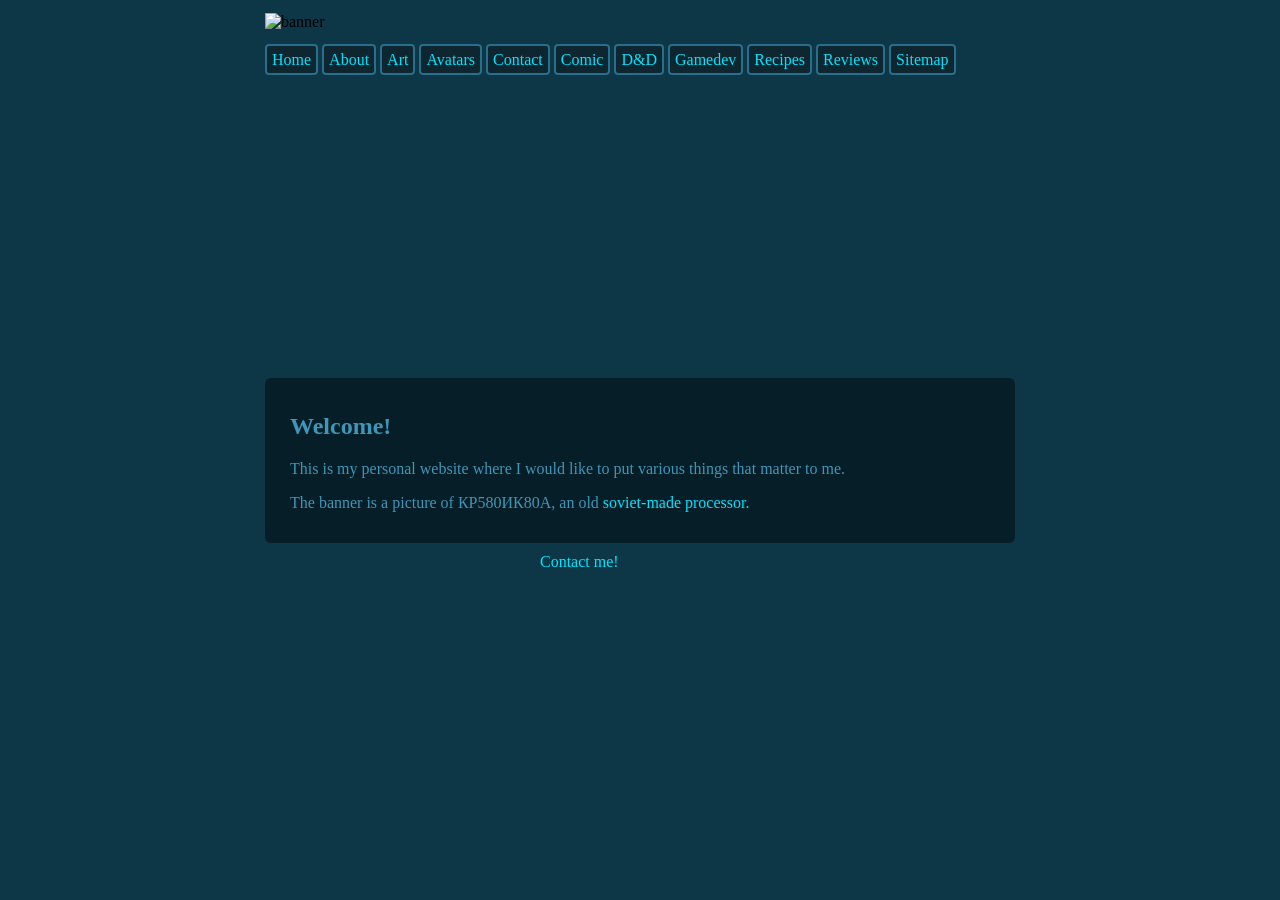
==== index.html @ dea4792c "Update index.html" ====
<!DOCTYPE html>
<html lang="en">
<head>
    <title>Silver Shelter</title>
    <style>
        body {
            background-color: #0d3646;
        }
        main {
            margin: auto;
            padding: 15px 15px 15px 25px;
            width: 710px;
            color: #3f96b8;
            border-style:none;
            border-radius: 6px;
            background-color: #061e27;
        }
        header {
            margin: auto;
            width: 800px;
            height: 370px;
        }
        header figure {
            margin: auto;
            padding: 5px 15px 10px 25px;
        }
        nav {
            margin: auto;
            padding: 10px 30px 20px 25px;
        }
        nav a {
            background-color: #0e2630;
            text-decoration: none;
            padding: 5px;
            border-style: solid;
            border-width: 2px;
            border-radius: 4px;
            border-color: #26708d;
        }
        nav a:hover {
            color: rgb(161, 73, 83);
        }
        nav a:active, a:link {
            color: #00e5ff;
        }
        a {
            text-decoration: none;
        }
        a:active{
            color: #00e5ff;
        }
        a:hover {
            color: #8df4ff;
        }
        a:visited {
            color:#8df4ff;
        }
        footer {
            margin: auto;
            padding: 10px;
            width: 200px;
        }
    </style>
</head>
<body>
    <header>
        <figure><img src="tumblr_static_fhsa.jpg" alt="banner"></figure>
        <nav>
            <a href="#">Home</a>
            <a href="#">About</a>
            <a href="#">Art</a>
            <a href="#">Avatars</a>
            <a href="#">Contact</a>
            <a href="#">Comic</a>
            <a href="#">D&D</a>
            <a href="#">Gamedev</a>
            <a href="#">Recipes</a>
            <a href="#">Reviews</a>
            <a href="#">Sitemap</a>
        </nav>
    </header>
    <main>
        <article>
            <h1>Welcome!</h1>
            <p>This is my personal website where I would like to put various things that matter to me.</p>
            <p>The banner is a picture of КР580ИК80А, an old <a href="https://web.archive.org/web/20160323014730/http://zeptobars.com/en/read/kr580ik80a">soviet-made processor.</p>
        </article>
    </main>
    <footer>
        <a href="#">Contact me!</a>
    </footer>    
</body>
</html>
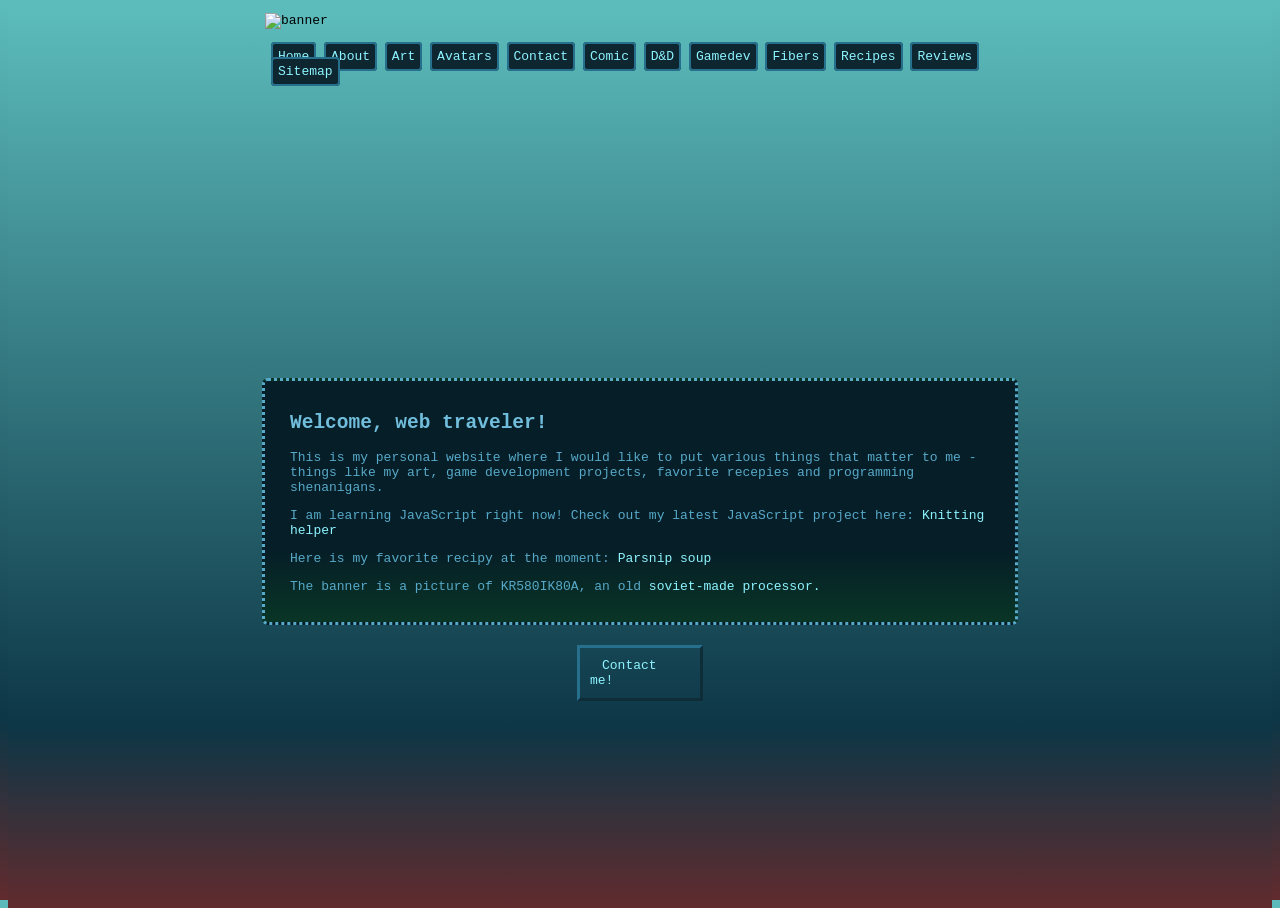
==== commit 32873cae: "Update index.html" ====
--- a/index.html
+++ b/index.html
@@ -3,17 +3,26 @@
 <head>
     <title>Silver Shelter</title>
     <style>
+        html {
+            font-family: monospace;
+            background: linear-gradient(rgb(92, 188, 188), #0d3646 80%, #612b2e);
+            height: 100%;
+        }
         body {
-            background-color: #0d3646;
+            background: linear-gradient(rgb(92, 188, 188), #0d3646 80%, #612b2e);
+            height: 100%;
         }
         main {
             margin: auto;
             padding: 15px 15px 15px 25px;
             width: 710px;
-            color: #3f96b8;
-            border-style:none;
+            color: #57a9c9;
+            border-style: dotted;
             border-radius: 6px;
-            background-color: #061e27;
+            background: linear-gradient(#061e27 70%, #093526);
+        }
+        main h1 {
+            color: #71bddc;
         }
         header {
             margin: auto;
@@ -24,9 +33,16 @@
             margin: auto;
             padding: 5px 15px 10px 25px;
         }
+        a, a:active, a:visited {
+            text-decoration: none;
+            color: #8df4ff;
+        }
+        article a:hover {
+            color: rgb(47, 174, 102);            
+        }
         nav {
             margin: auto;
-            padding: 10px 30px 20px 25px;
+            padding: 10px 30px 20px 31px;
         }
         nav a {
             background-color: #0e2630;
@@ -38,27 +54,21 @@
             border-color: #26708d;
         }
         nav a:hover {
-            color: rgb(161, 73, 83);
+            color: rgb(47, 174, 102);
         }
-        nav a:active, a:link {
-            color: #00e5ff;
-        }
-        a {
-            text-decoration: none;
-        }
-        a:active{
-            color: #00e5ff;
-        }
-        a:hover {
+        nav a:active, a:visited {
             color: #8df4ff;
         }
-        a:visited {
-            color:#8df4ff;
+        footer {
+            border-style: outset;
+            border-color: #26708d;
+            margin: 20px auto;
+            padding: 10px;
+            width: 100px;
         }
-        footer {
+        footer a {
             margin: auto;
-            padding: 10px;
-            width: 200px;
+            padding: 4px;
         }
     </style>
 </head>
@@ -74,6 +84,7 @@
             <a href="#">Comic</a>
             <a href="#">D&D</a>
             <a href="#">Gamedev</a>
+            <a href="#">Fibers</a>
             <a href="#">Recipes</a>
             <a href="#">Reviews</a>
             <a href="#">Sitemap</a>
@@ -81,9 +92,13 @@
     </header>
     <main>
         <article>
-            <h1>Welcome!</h1>
-            <p>This is my personal website where I would like to put various things that matter to me.</p>
-            <p>The banner is a picture of КР580ИК80А, an old <a href="https://web.archive.org/web/20160323014730/http://zeptobars.com/en/read/kr580ik80a">soviet-made processor.</p>
+            <h1>Welcome, web traveler!</h1>
+            <p></p>
+            <p>This is my personal website where I would like to put various things that matter to me - things like my art, game development projects, favorite recepies and programming shenanigans.</p>
+            <p>I am learning JavaScript right now! Check out my latest JavaScript project here: <a href="#">Knitting helper</a></p>
+            <p>Here is my favorite recipy at the moment: <a href="#">Parsnip soup</a></p>
+            <p></p>
+            <p>The banner is a picture of KR580IK80A, an old <a href="https://web.archive.org/web/20160323014730/http://zeptobars.com/en/read/kr580ik80a">soviet-made processor.</p>
         </article>
     </main>
     <footer>
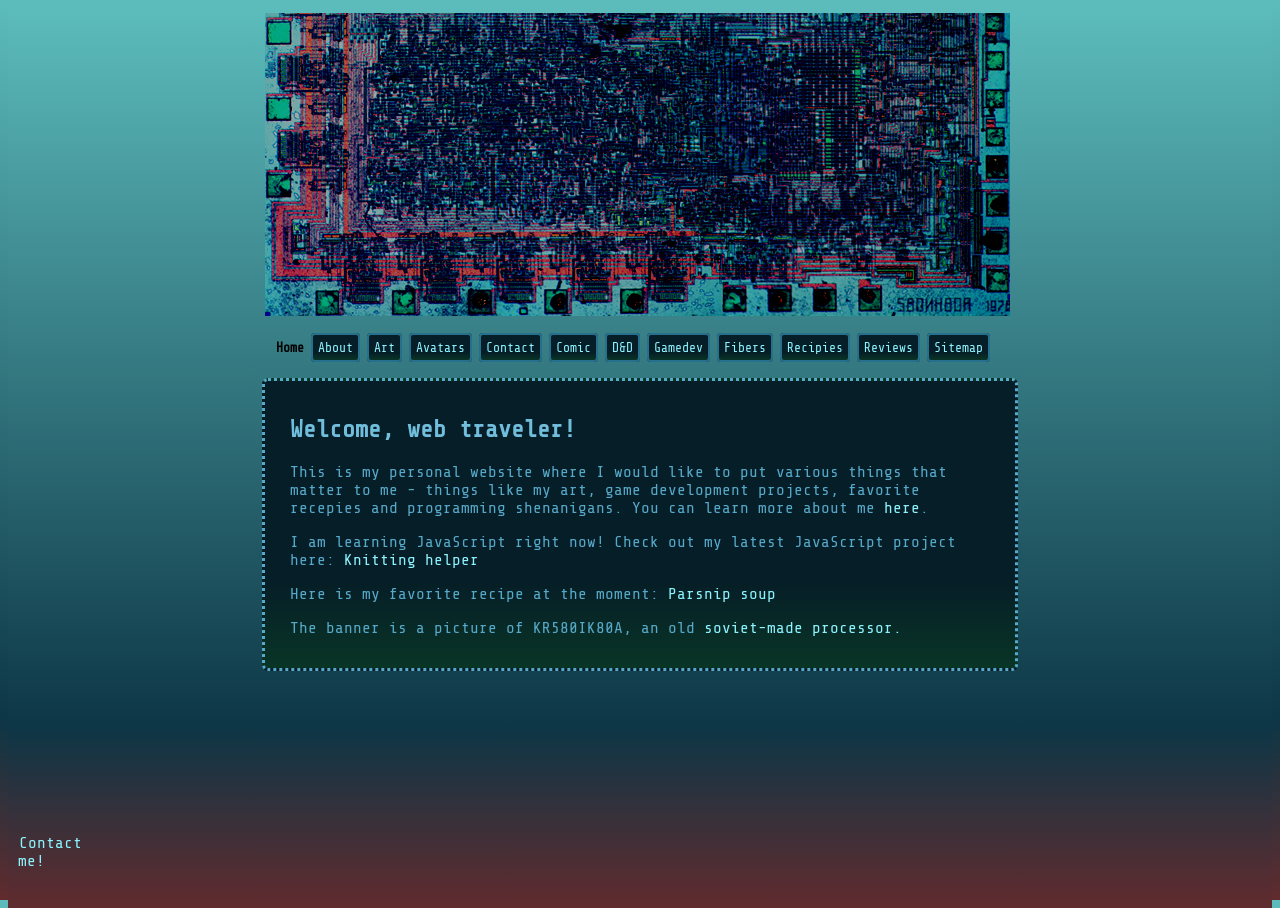
==== commit 86787695: "Add files via upload" ====
--- a/index.html
+++ b/index.html
@@ -1,108 +1,43 @@
-<!DOCTYPE html>
-<html lang="en">
-<head>
-    <title>Silver Shelter</title>
-    <style>
-        html {
-            font-family: monospace;
-            background: linear-gradient(rgb(92, 188, 188), #0d3646 80%, #612b2e);
-            height: 100%;
-        }
-        body {
-            background: linear-gradient(rgb(92, 188, 188), #0d3646 80%, #612b2e);
-            height: 100%;
-        }
-        main {
-            margin: auto;
-            padding: 15px 15px 15px 25px;
-            width: 710px;
-            color: #57a9c9;
-            border-style: dotted;
-            border-radius: 6px;
-            background: linear-gradient(#061e27 70%, #093526);
-        }
-        main h1 {
-            color: #71bddc;
-        }
-        header {
-            margin: auto;
-            width: 800px;
-            height: 370px;
-        }
-        header figure {
-            margin: auto;
-            padding: 5px 15px 10px 25px;
-        }
-        a, a:active, a:visited {
-            text-decoration: none;
-            color: #8df4ff;
-        }
-        article a:hover {
-            color: rgb(47, 174, 102);            
-        }
-        nav {
-            margin: auto;
-            padding: 10px 30px 20px 31px;
-        }
-        nav a {
-            background-color: #0e2630;
-            text-decoration: none;
-            padding: 5px;
-            border-style: solid;
-            border-width: 2px;
-            border-radius: 4px;
-            border-color: #26708d;
-        }
-        nav a:hover {
-            color: rgb(47, 174, 102);
-        }
-        nav a:active, a:visited {
-            color: #8df4ff;
-        }
-        footer {
-            border-style: outset;
-            border-color: #26708d;
-            margin: 20px auto;
-            padding: 10px;
-            width: 100px;
-        }
-        footer a {
-            margin: auto;
-            padding: 4px;
-        }
-    </style>
-</head>
-<body>
-    <header>
-        <figure><img src="tumblr_static_fhsa.jpg" alt="banner"></figure>
-        <nav>
-            <a href="#">Home</a>
-            <a href="#">About</a>
-            <a href="#">Art</a>
-            <a href="#">Avatars</a>
-            <a href="#">Contact</a>
-            <a href="#">Comic</a>
-            <a href="#">D&D</a>
-            <a href="#">Gamedev</a>
-            <a href="#">Fibers</a>
-            <a href="#">Recipes</a>
-            <a href="#">Reviews</a>
-            <a href="#">Sitemap</a>
-        </nav>
-    </header>
-    <main>
-        <article>
-            <h1>Welcome, web traveler!</h1>
-            <p></p>
-            <p>This is my personal website where I would like to put various things that matter to me - things like my art, game development projects, favorite recepies and programming shenanigans.</p>
-            <p>I am learning JavaScript right now! Check out my latest JavaScript project here: <a href="#">Knitting helper</a></p>
-            <p>Here is my favorite recipy at the moment: <a href="#">Parsnip soup</a></p>
-            <p></p>
-            <p>The banner is a picture of KR580IK80A, an old <a href="https://web.archive.org/web/20160323014730/http://zeptobars.com/en/read/kr580ik80a">soviet-made processor.</p>
-        </article>
-    </main>
-    <footer>
-        <a href="#">Contact me!</a>
-    </footer>    
-</body>
-</html>
+<!DOCTYPE html>
+<html lang="en">
+<head>
+    <title>Silver Shelter</title>
+    <link rel="preconnect" href="https://fonts.googleapis.com">
+    <link rel="preconnect" href="https://fonts.gstatic.com" crossorigin>
+    <link href="https://fonts.googleapis.com/css2?family=Share+Tech+Mono&display=swap" rel="stylesheet">
+    <link rel="stylesheet" href="style.css">
+</head>
+<body>
+    <header>
+        <figure><img src="silvershelterbanner.jpg" alt="banner"></figure>
+        <nav>
+            <b>Home</b>
+            <a href="https://gentlelynx.github.io/about">About</a>
+            <a href="https://gentlelynx.github.io/art">Art</a>
+            <a href="#">Avatars</a>
+            <a href="#">Contact</a>
+            <a href="#">Comic</a>
+            <a href="#">D&D</a>
+            <a href="#">Gamedev</a>
+            <a href="#">Fibers</a>
+            <a href="#">Recipies</a>
+            <a href="#">Reviews</a>
+            <a href="#">Sitemap</a>
+        </nav>
+    </header>
+    <main>
+        <article>
+            <h1>Welcome, web traveler!</h1>
+            <p></p>
+            <p>This is my personal website where I would like to put various things that matter to me - things like my art, game development projects, favorite recepies and programming shenanigans. You can learn more about me <a href="https://gentlelynx.github.io/about">here</a>.</p>
+            <p>I am learning JavaScript right now! Check out my latest JavaScript project here: <a href="https://gentlelynx.github.io/knitting-helper-v1">Knitting helper</a></p>
+            <p>Here is my favorite recipe at the moment: <a href="https://gentlelynx.github.io/recipies">Parsnip soup</a></p>
+            <p></p>
+            <p>The banner is a picture of KR580IK80A, an old <a href="https://web.archive.org/web/20160323014730/http://zeptobars.com/en/read/kr580ik80a">soviet-made processor.</a></p>
+        </article>
+    </main>
+    <footer>
+        <a href="#">Contact me!</a>
+    </footer>    
+</body>
+</html>
--- a/style.css
+++ b/style.css
@@ -0,0 +1,75 @@
+        html {
+            font-family: "Share Tech Mono", monospace;
+            background: linear-gradient(rgb(92, 188, 188), #0d3646 80%, #612b2e);
+            height: 100%;
+        }
+        body {
+            background: linear-gradient(rgb(92, 188, 188), #0d3646 80%, #612b2e);
+            height: 100%;
+        }
+        main {
+            margin: auto;
+            font-size: medium;
+            padding: 15px 15px 15px 25px;
+            width: 710px;
+            color: #57a9c9;
+            border-style: dotted;
+            border-radius: 6px;
+            background: linear-gradient(#061e27 70%, #093526);
+        }
+        main h1 {
+            color: #71bddc;
+        }
+        header {
+            margin: auto;
+            width: 800px;
+            height: 370px;
+        }
+        header figure {
+            margin: auto;
+            padding: 5px 15px 10px 25px;
+        }
+        a, a:active, a:visited {
+            text-decoration: none;
+            color: #8df4ff;
+        }
+        article a:hover {
+            color: rgb(47, 174, 102);            
+        }
+        nav {
+            font-size: small;
+            margin: auto;
+            padding: 10px 30px 20px 36px;
+        }
+        nav a {
+            background: linear-gradient(#061e27 70%, #093526);
+            text-decoration: none;
+            padding: 5px;
+            border-style: solid;
+            border-width: 2px;
+            border-radius: 4px;
+            border-color: #26708d;
+        }
+        nav a:hover {
+            color: rgb(47, 174, 102);
+        }
+        nav a:active, a:visited {
+            color: #8df4ff;
+        }
+        footer {
+            border-style: hidden;
+            border-color: #26708d;
+            margin: 20px auto;
+            padding: 10px;
+            width: 100px;
+            position: absolute;
+
+            bottom: 0px;
+        }
+        footer a {
+            margin: auto;
+            padding: 1px;
+        }
+        footer a:hover {
+            color: rgb(47, 174, 102);
+        }
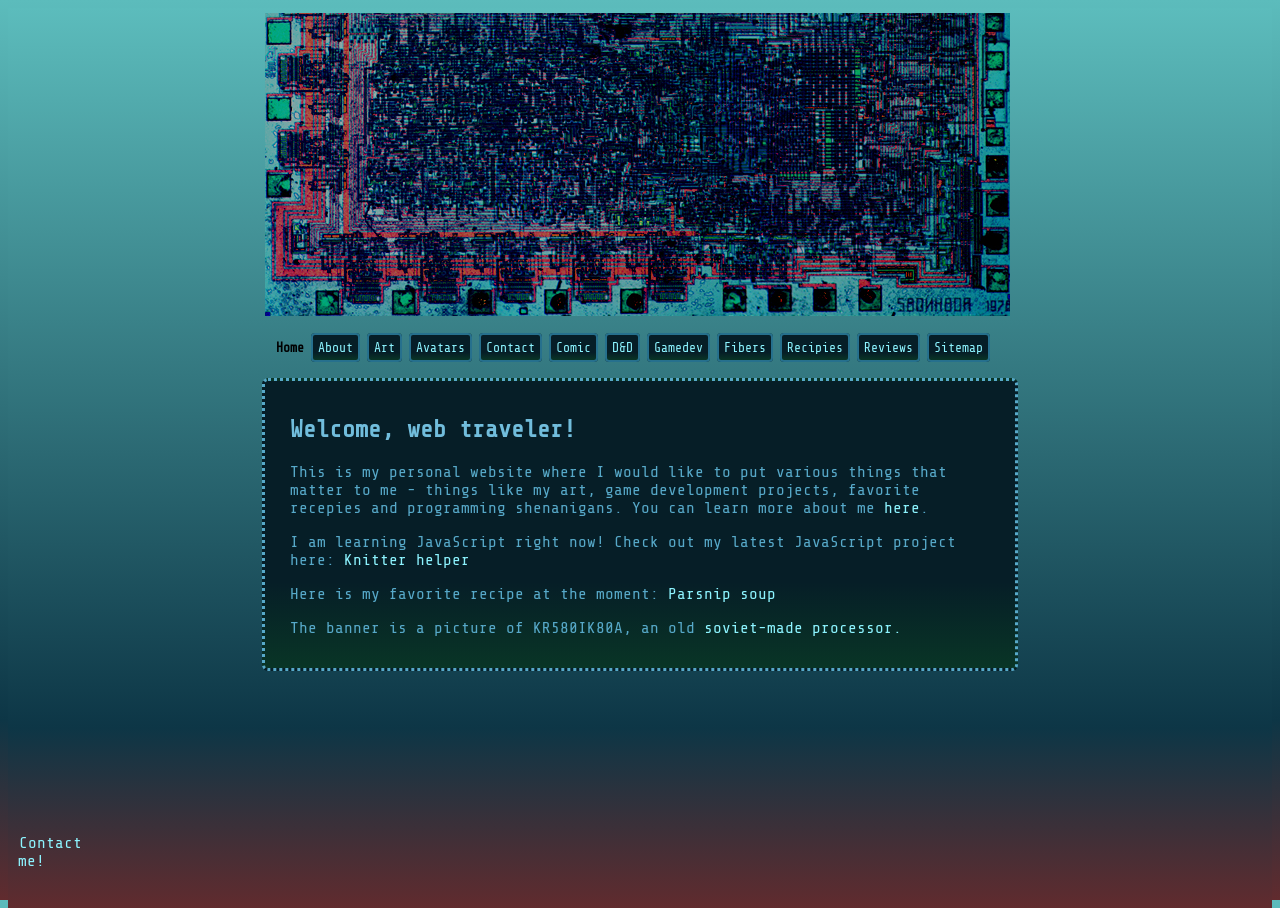
==== commit 69d23bf7: "Add files via upload" ====
--- a/index.html
+++ b/index.html
@@ -15,7 +15,7 @@
             <a href="https://gentlelynx.github.io/about">About</a>
             <a href="https://gentlelynx.github.io/art">Art</a>
             <a href="#">Avatars</a>
-            <a href="#">Contact</a>
+            <a href="https://gentlelynx.github.io/contact">Contact</a>
             <a href="#">Comic</a>
             <a href="#">D&D</a>
             <a href="#">Gamedev</a>
@@ -30,7 +30,7 @@
             <h1>Welcome, web traveler!</h1>
             <p></p>
             <p>This is my personal website where I would like to put various things that matter to me - things like my art, game development projects, favorite recepies and programming shenanigans. You can learn more about me <a href="https://gentlelynx.github.io/about">here</a>.</p>
-            <p>I am learning JavaScript right now! Check out my latest JavaScript project here: <a href="https://gentlelynx.github.io/knitting-helper-v1">Knitting helper</a></p>
+            <p>I am learning JavaScript right now! Check out my latest JavaScript project here: <a href="https://gentlelynx.github.io/knitting-helper-v1">Knitter helper</a></p>
             <p>Here is my favorite recipe at the moment: <a href="https://gentlelynx.github.io/recipies">Parsnip soup</a></p>
             <p></p>
             <p>The banner is a picture of KR580IK80A, an old <a href="https://web.archive.org/web/20160323014730/http://zeptobars.com/en/read/kr580ik80a">soviet-made processor.</a></p>
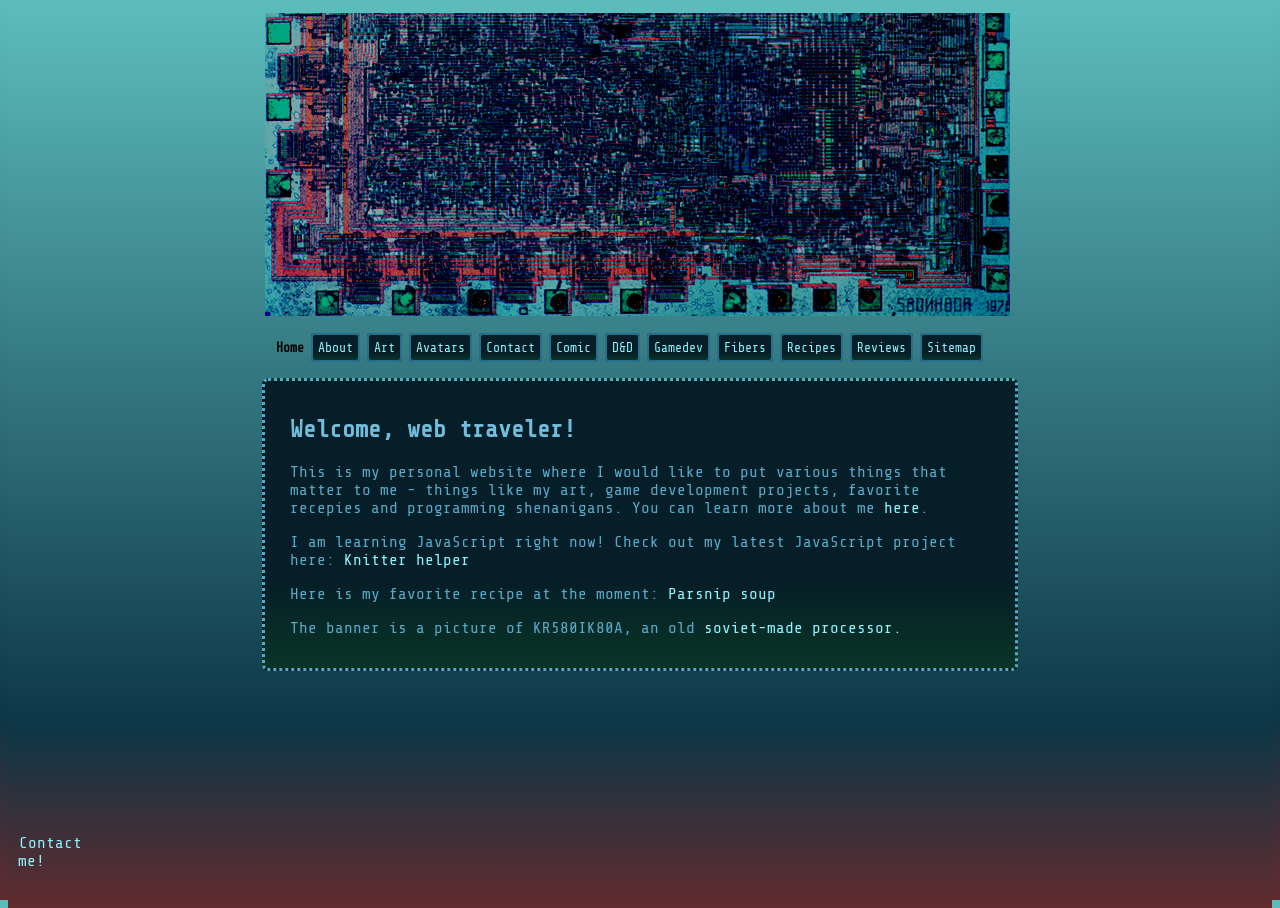
==== commit 082b9e04: "Add files via upload" ====
--- a/index.html
+++ b/index.html
@@ -20,7 +20,7 @@
             <a href="#">D&D</a>
             <a href="#">Gamedev</a>
             <a href="#">Fibers</a>
-            <a href="#">Recipies</a>
+            <a href="https://gentlelynx.github.io/recipes">Recipes</a>
             <a href="#">Reviews</a>
             <a href="#">Sitemap</a>
         </nav>
@@ -31,13 +31,13 @@
             <p></p>
             <p>This is my personal website where I would like to put various things that matter to me - things like my art, game development projects, favorite recepies and programming shenanigans. You can learn more about me <a href="https://gentlelynx.github.io/about">here</a>.</p>
             <p>I am learning JavaScript right now! Check out my latest JavaScript project here: <a href="https://gentlelynx.github.io/knitting-helper-v1">Knitter helper</a></p>
-            <p>Here is my favorite recipe at the moment: <a href="https://gentlelynx.github.io/recipies">Parsnip soup</a></p>
+            <p>Here is my favorite recipe at the moment: <a href="https://gentlelynx.github.io/recipes">Parsnip soup</a></p>
             <p></p>
             <p>The banner is a picture of KR580IK80A, an old <a href="https://web.archive.org/web/20160323014730/http://zeptobars.com/en/read/kr580ik80a">soviet-made processor.</a></p>
         </article>
     </main>
     <footer>
-        <a href="#">Contact me!</a>
+        <a href="https://gentlelynx.github.io/contact">Contact me!</a>
     </footer>    
 </body>
 </html>
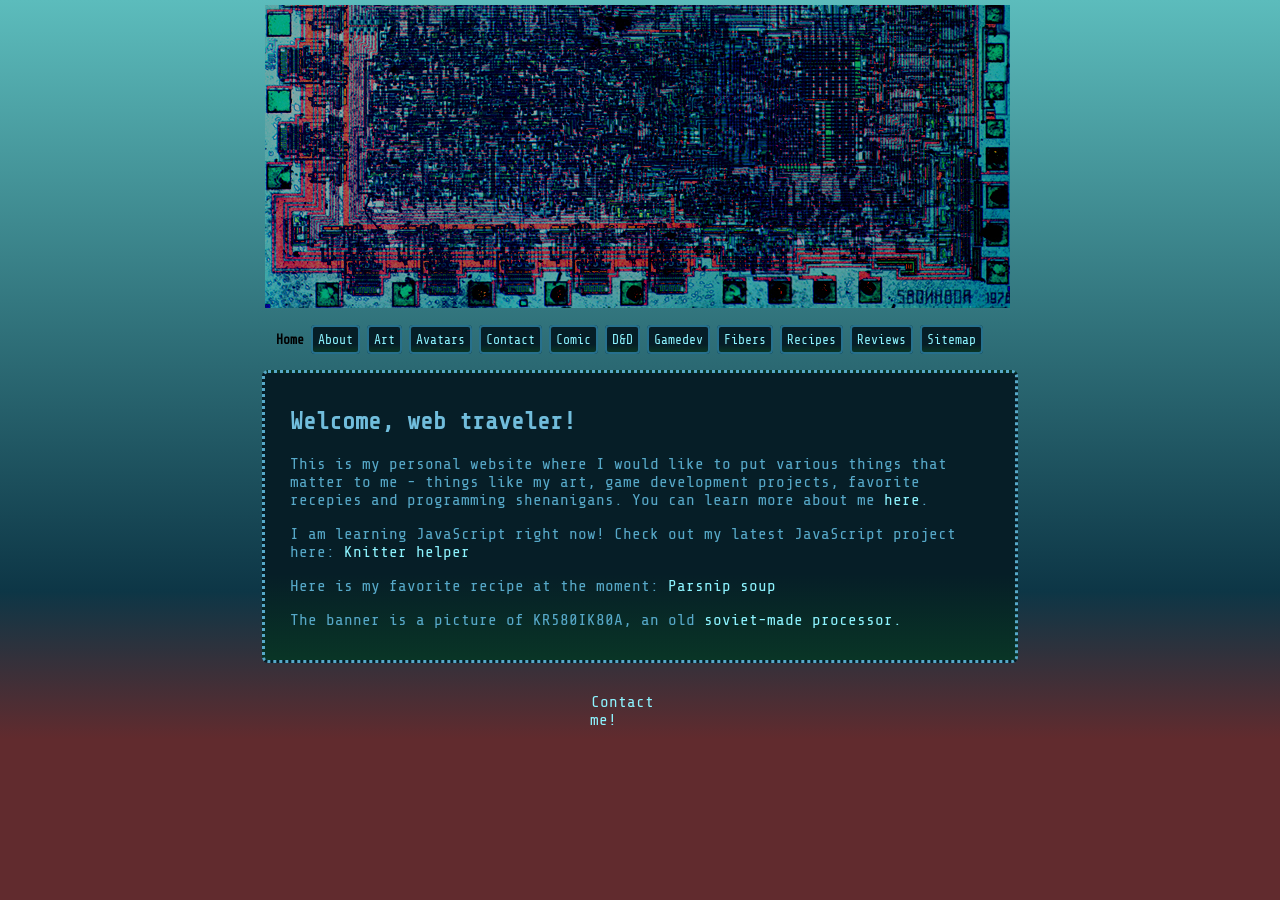
==== commit 86a38da3: "Add files via upload" ====
--- a/index.html
+++ b/index.html
@@ -1,6 +1,8 @@
 <!DOCTYPE html>
 <html lang="en">
 <head>
+    <meta charset="UTF-8">
+    <meta name="viewport" content="width=device-width, initial-scale=1.0">
     <title>Silver Shelter</title>
     <link rel="preconnect" href="https://fonts.googleapis.com">
     <link rel="preconnect" href="https://fonts.gstatic.com" crossorigin>
--- a/style.css
+++ b/style.css
@@ -1,11 +1,10 @@
         html {
             font-family: "Share Tech Mono", monospace;
-            background: linear-gradient(rgb(92, 188, 188), #0d3646 80%, #612b2e);
-            height: 100%;
+            background-color: #612b2e;
         }
         body {
             background: linear-gradient(rgb(92, 188, 188), #0d3646 80%, #612b2e);
-            height: 100%;
+            margin: 0px;
         }
         main {
             margin: auto;
@@ -62,8 +61,7 @@
             margin: 20px auto;
             padding: 10px;
             width: 100px;
-            position: absolute;
-
+            position: bottom;
             bottom: 0px;
         }
         footer a {
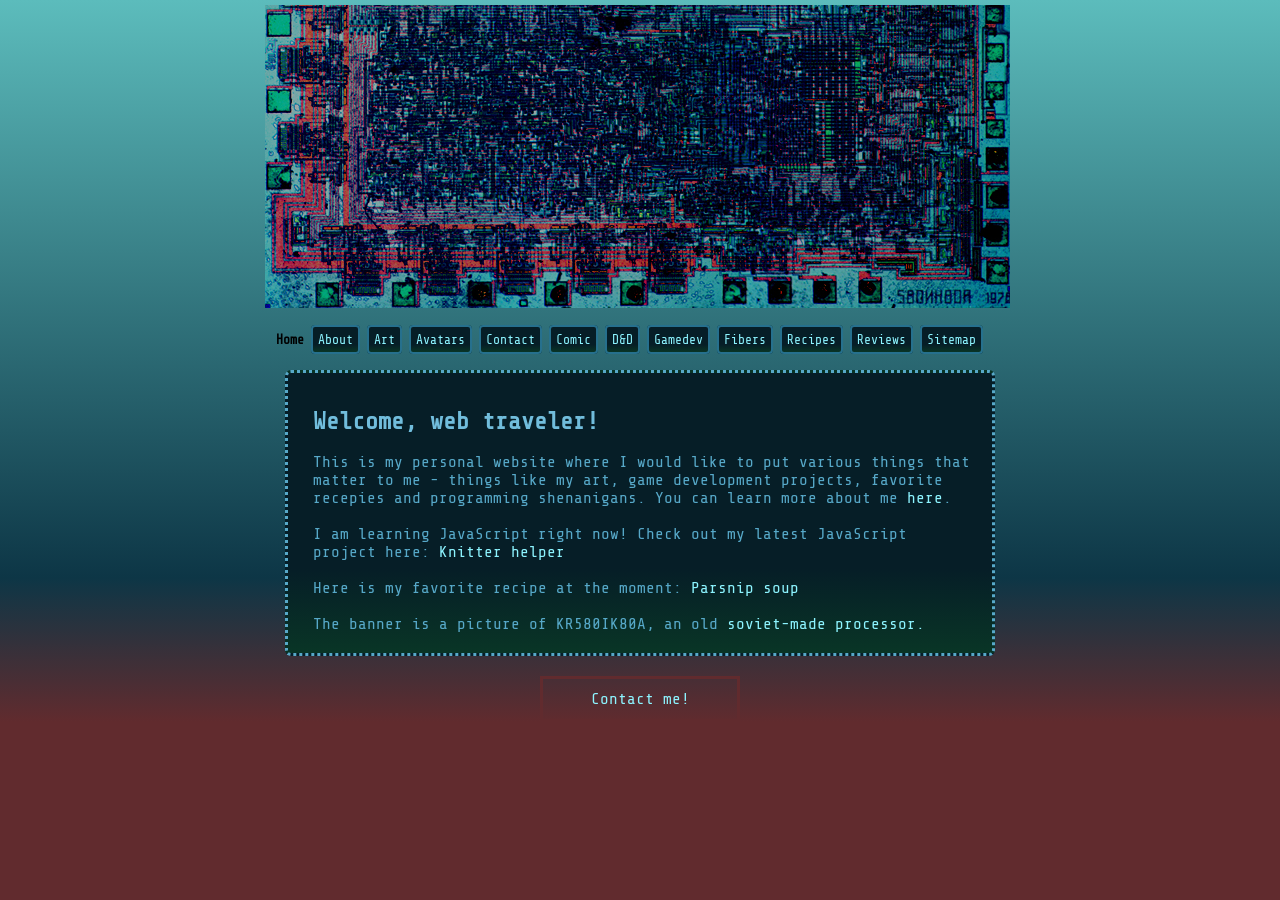
==== commit 62e9b5ec: "Add files via upload" ====
--- a/index.html
+++ b/index.html
@@ -14,15 +14,15 @@
         <figure><img src="silvershelterbanner.jpg" alt="banner"></figure>
         <nav>
             <b>Home</b>
-            <a href="https://gentlelynx.github.io/about">About</a>
-            <a href="https://gentlelynx.github.io/art">Art</a>
+            <a href="https://vuxcode.github.io/we1-project-gentlelynx/about">About</a>
+            <a href="https://vuxcode.github.io/we1-project-gentlelynx/art">Art</a>
             <a href="#">Avatars</a>
-            <a href="https://gentlelynx.github.io/contact">Contact</a>
+            <a href="https://vuxcode.github.io/we1-project-gentlelynx/contact">Contact</a>
             <a href="#">Comic</a>
             <a href="#">D&D</a>
             <a href="#">Gamedev</a>
             <a href="#">Fibers</a>
-            <a href="https://gentlelynx.github.io/recipes">Recipes</a>
+            <a href="https://vuxcode.github.io/we1-project-gentlelynx/recipes">Recipes</a>
             <a href="#">Reviews</a>
             <a href="#">Sitemap</a>
         </nav>
@@ -30,16 +30,15 @@
     <main>
         <article>
             <h1>Welcome, web traveler!</h1>
-            <p></p>
-            <p>This is my personal website where I would like to put various things that matter to me - things like my art, game development projects, favorite recepies and programming shenanigans. You can learn more about me <a href="https://gentlelynx.github.io/about">here</a>.</p>
-            <p>I am learning JavaScript right now! Check out my latest JavaScript project here: <a href="https://gentlelynx.github.io/knitting-helper-v1">Knitter helper</a></p>
-            <p>Here is my favorite recipe at the moment: <a href="https://gentlelynx.github.io/recipes">Parsnip soup</a></p>
-            <p></p>
+            <br>
+            <p>This is my personal website where I would like to put various things that matter to me - things like my art, game development projects, favorite recepies and programming shenanigans. You can learn more about me <a href="https://vuxcode.github.io/we1-project-gentlelynx/about">here</a>.</p><br>
+            <p>I am learning JavaScript right now! Check out my latest JavaScript project here: <a href="https://vuxcode.github.io/we1-project-gentlelynx/knitting-helper-v1">Knitter helper</a></p><br>
+            <p>Here is my favorite recipe at the moment: <a href="https://vuxcode.github.io/we1-project-gentlelynx/recipes">Parsnip soup</a></p><br>
             <p>The banner is a picture of KR580IK80A, an old <a href="https://web.archive.org/web/20160323014730/http://zeptobars.com/en/read/kr580ik80a">soviet-made processor.</a></p>
         </article>
     </main>
     <footer>
-        <a href="https://gentlelynx.github.io/contact">Contact me!</a>
+        <a href="https://vuxcode.github.io/we1-project-gentlelynx/contact">Contact me!</a>
     </footer>    
 </body>
 </html>
--- a/style.css
+++ b/style.css
@@ -1,3 +1,7 @@
+        * {
+        margin: 0;
+        box-sizing: border-box;
+        }
         html {
             font-family: "Share Tech Mono", monospace;
             background-color: #612b2e;
@@ -9,7 +13,7 @@
         main {
             margin: auto;
             font-size: medium;
-            padding: 15px 15px 15px 25px;
+            padding: 35px 20px 20px 25px;
             width: 710px;
             color: #57a9c9;
             border-style: dotted;
@@ -56,13 +60,15 @@
             color: #8df4ff;
         }
         footer {
-            border-style: hidden;
-            border-color: #26708d;
+            border-style: solid;
+            border-color: #612b2e;
             margin: 20px auto;
             padding: 10px;
-            width: 100px;
+            width: 200px;
             position: bottom;
             bottom: 0px;
+            display: flex;
+            justify-content: center;
         }
         footer a {
             margin: auto;
